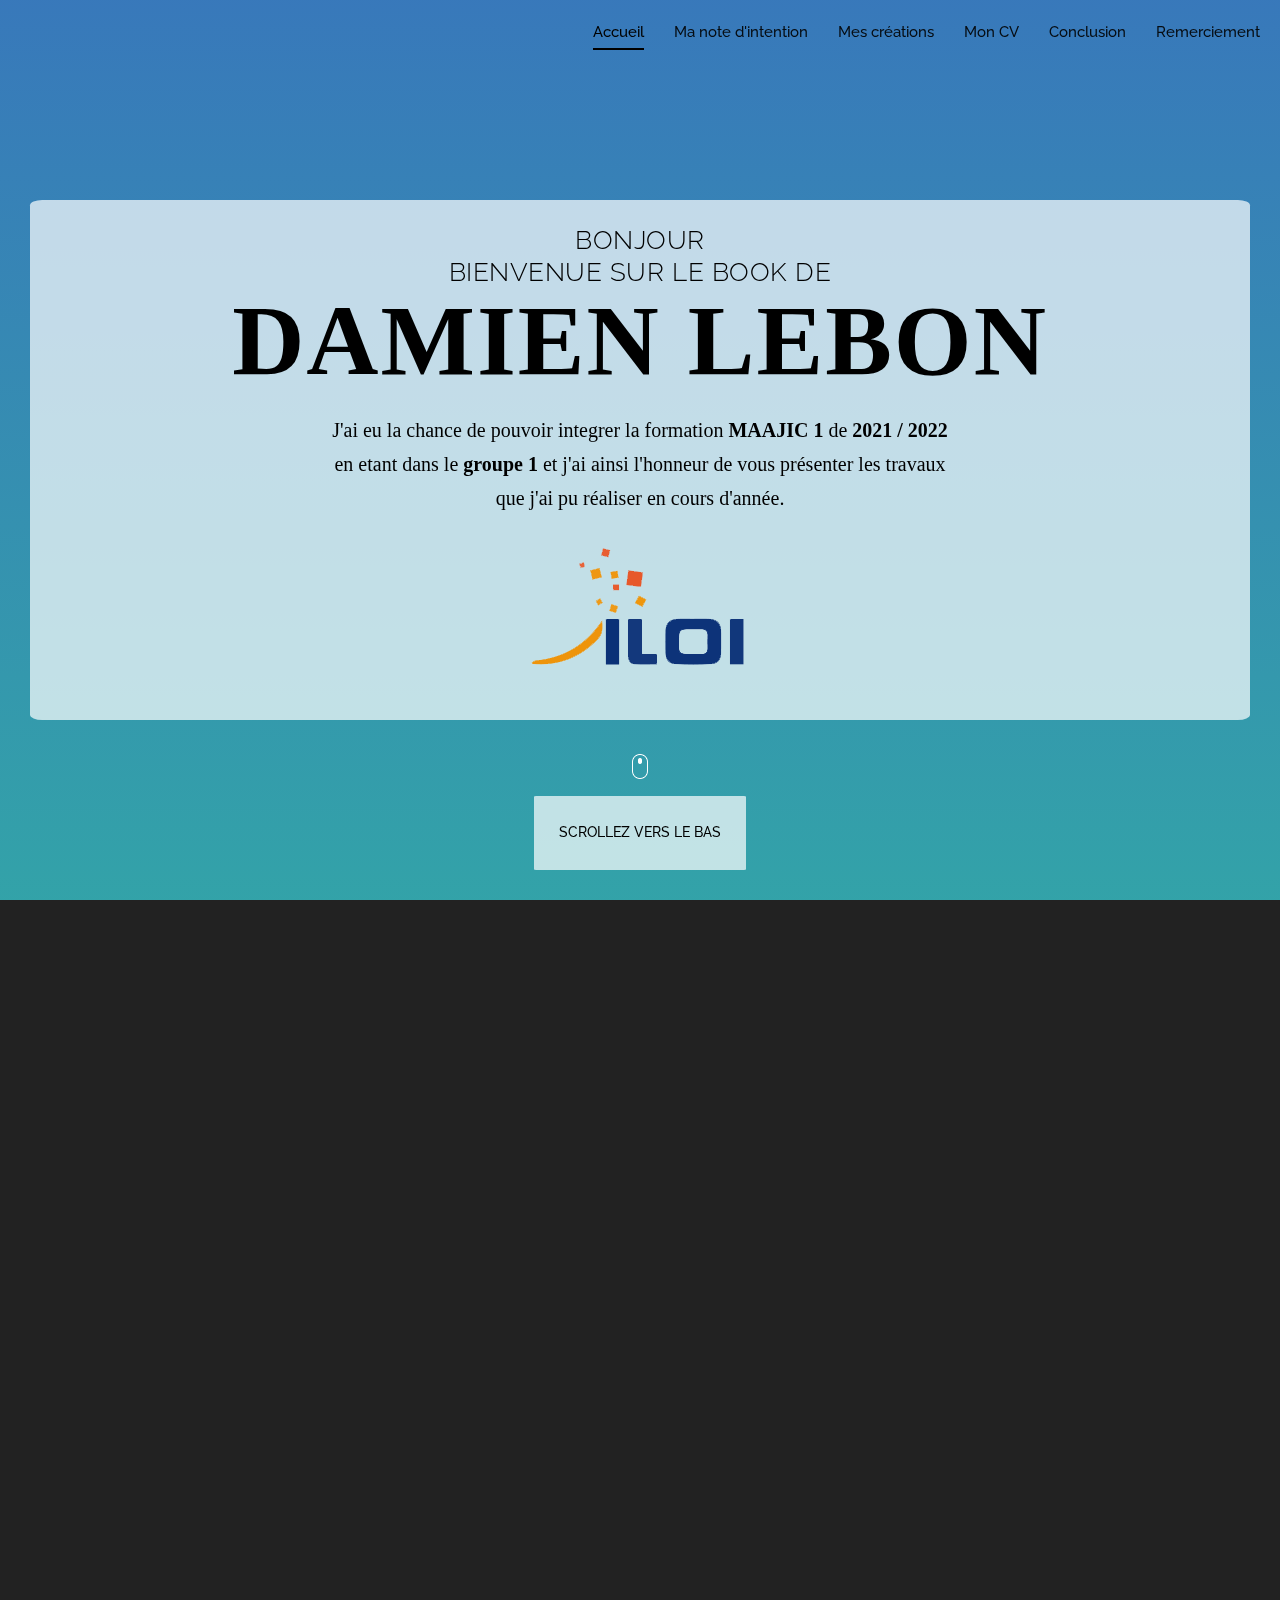
==== index.html @ 51072eed "Ajout d'une nouvelle page Adobe + modification de la structure" ====
<!DOCTYPE html>
<html lang="fr">

  <head>

    <meta charset="utf-8">
    <meta name="viewport" content="width=device-width, initial-scale=1, shrink-to-fit=no">
    <meta name="description" content="">
    <meta name="author" content="">
    <link href="https://fonts.googleapis.com/css?family=Raleway:100,300,400,500,700,900" rel="stylesheet">

    <title>Damien LEBON</title>
    <!-- Additional CSS Files -->
    <link rel="stylesheet" type="text/css" href="css/bootstrap.min.css">

    <link rel="stylesheet" type="text/css" href="css/font-awesome.css">

    <link rel="stylesheet" type="text/css" href="css/fullpage.min.css">

    <link rel="stylesheet" type="text/css" href="css/owl.carousel.css">

    <link rel="stylesheet" href="css/animate.css">

    <link rel="stylesheet" href="css/style.css">

    <link rel="stylesheet" href="css/responsive.css">

    <!-- Ajout perso -->
    <link rel="stylesheet" href="css/custom.css">
    <link rel="stylesheet" href="css/cv.css">

    </head>
    
    <body>
    
    <div id="video">
        <div class="preloader">
            <div class="preloader-bounce">
                <span></span>
                <span></span>
                <span></span>
            </div>
        </div>

        <header id="header">
            <div class="container-fluid">
                <div class="navbar">
                    <a href="#" id="logo">
                        
                    </a>
                    <div class="navigation-row">
                        <nav id="navigation black">
                            <button type="button" class="navbar-toggle"> <i class="fa fa-bars"></i> </button>
                            <div class="nav-box navbar-collapse">
                                <ul class="navigation-menu nav navbar-nav navbars" id="nav">
                                    <li data-menuanchor="slide01" class="active"><a href="#slide01">Accueil</a></li>
                                    <li data-menuanchor="slide02"><a class="bold" href="#slide02">Ma note d'intention</a></li>
                                    <li data-menuanchor="slide03"><a class="bold" href="#slide03">Mes créations</a></li>
                                    <li data-menuanchor="slide04"><a class="bold" href="#slide04">Mon CV</a></li>
                                    <li data-menuanchor="slide05"><a class="bold" href="#slide05">Conclusion</a></li>
                                    <li data-menuanchor="slide06"><a class="bold" href="#slide06">Remerciement</a></li>
                                </ul>
                            </div>
                        </nav>
                    </div>
                </div>
            </div>
        </header>

        <video autoplay muted loop id="myVideo">
          <source src="images/video-bg.mp4" type="video/mp4">  <!--BackGroundVideo-->
        </video>

        <div id="fullpage" class="fullpage-default">
            <!-- ----------------------------------DEBUT ACCUEIL-------------------------------- -->
            <div class="section animated-row" data-section="slide01">
                <div class="section-inner">
                    <div class="welcome-box textBG">
                        <span class="welcome-first animate" data-animate="fadeInUp">Bonjour <br> bienvenue sur le book de </span>
                        <h1 class="welcome-title animate" data-animate="fadeInUp">Damien LEBON</h1>
                        <p class="animate black" data-animate="fadeInUp">J'ai eu la chance de pouvoir integrer la formation <span class="bold">MAAJIC 1 </span> de <span class="bold">2021 / 2022 </span> en etant dans le <span class="bold">groupe 1 </span> et j'ai ainsi l'honneur de vous présenter les travaux que j'ai pu réaliser en cours d'année.</p>

                        <img class="logoIloi animate" data-animate="fadeInUp" src="images/logoIloiSF.png">

                        <div class="scroll-down next-section animate data-animate="fadeInUp""><img src="images/mouse-scroll.png" alt=""><span class="textBG">Scrollez vers le bas</span></div>
                    </div>
                </div>
            </div>
            <!-- ----------------------------------FIN ACCUEIL-------------------------------- -->

            <!-- --------------------------------DEBUT NOTE D'INTENTION-------------------------------- -->
            <div class="section animated-row" data-section="slide02">
                <div class="section-inner">
                    <div class="about-section">
                        <div class="row justify-content-center">
                            <div class="col-lg-9 wide-col-laptop">
                                <div class="row">
                                    <div class="col-md-6">
                                        <div class="about-contentbox">
                                            <div class="animate textBG twoColumn" data-animate="fadeInUp">
                                                <p class="alinea">“Une machine qui transforme le café en code”, voilà comment mon formateur m’a présenté le travail de programmeur et voilà comment je me représente aujourd’hui.</p>
                                                <p class="alinea">C’est avec ce même formateur que j’ai eu la chance de participer à la Volcano Game Jams de 2021 et, alors que cela faisait presque six heures que j’étais bloqué à essayer de coder un tout petit élément de gameplay qu’on devait incorporer dans le jeux, je me suis remémoré pourquoi j’étais ici.</p>
                                                <p class="alinea">Droit, hôtellerie, secrétariat, je ne faisais qu'enchaîner les formations sans réel objectif. Mais ce n’est qu’au moment où j'ai pu donner vie à un petit bout de code que j’ai enfin compris où était ma place.</p>
                                                <p><strong>Le jeux vidéo.</strong></p> 
                                                <p class="alinea">Pour moi, c’est la matérialisation d’un rêve ou d’une vision. Et ce qui le différencie à mes yeux d’un film d’animation c’est l'interactivité poussée que possède le joueur vis à vis du jeu.</p>
                                                <p class="alinea">Et c’est bien cela que j’aime dans la programmation : permettre aux joueurs d’agir avec le monde que nous leurs proposons.</p>  
                                            </div>
                                        </div>
                                    </div>
                                    <div class="col-md-6">
                                        <figure class="about-img animate" data-animate="fadeInUp"><img src="images/top_montain.jpg" class="rounded" alt=""></figure>
                                    </div>
                                </div>
                            </div>
                        </div>
                    </div>
                </div>
            </div>
            <!-- ---------------------------------- FIN NOTE D'INTENTION-------------------------------->
            <!-- --------------------------------DEBUT PORTEFOLIO-------------------------------- -->
            <div class="section animated-row" data-section="slide03">
                <div class="section-inner">
                    <div class="row justify-content-center">
                        <div class="col-md-8 wide-col-laptop">
                            <div class="title-block animate" data-animate="fadeInUp">
                                <h2 class="leftPos"> <span class="textBG radius bold">creations</span></h2>
                            </div>
                            <div class="gallery-section">

                                <div class="gallery-list owl-carousel">

                                    <div class="item animate maxSize" data-animate="fadeInUp">

                                        <!-- DEBUT TRAVAUX PRATIQUES -->
                                        <div class="portfolio-item">
                                            <div class="thumb">
                                                <img src="images/item-1.jpg">    <!--Effet de balancier classe : nail + hangling-image-->
                                            </div>
                                            <a href="pageSecondaires/pratique.html">
                                                <div class="thumb-inner animate" data-animate="fadeInUp">
                                                    <h4>Travaux pratiques</h4>
                                                    <p>Cela regroupe les dessins papiers, l'anatomie, les photographies, mes travaux en storyBoard</p>
                                                </div>
                                            </a>
                                        </div>
                                        <!-- FIN TRAVAUX PRATIQUES -->
                                    </div>
                                    <div class="item animate max-size" data-animate="fadeInUp">
                                        <!-- DEBUT TRAVAUX NUMERIQUE -->
                                        <div class="portfolio-item">
                                            <div class="thumb">
                                                <img src="images/item-2.jpg" alt="">
                                            </div>
                                            <a href="pageSecondaires/numerique.html">
                                                <div class="thumb-inner animate" data-animate="fadeInUp">
                                                    <h4>Travaux numériques</h4>
                                                    <p>Mes travaux en création digitale, désign graphique, audiovisuel.</p>
                                                </div>
                                            </a>
                                            <!-- FIN TRAVAUX NUMERIQUE -->
                                        </div>
                                    </div>
                                    <div class="item animate" data-animate="fadeInUp">
                                        <!-- DEBUT TRAVAUX ADOBE -->
                                        <div class="portfolio-item">
                                            <div class="thumb">
                                                <img src="images/item-2.jpg" alt="">
                                            </div>
                                            <a href="pageSecondaires/Adobe.html">
                                                <div class="thumb-inner animate" data-animate="fadeInUp">
                                                    <h4>Travaux de la suite Adobe</h4>
                                                    <p>Mes travaux en photoshop, illustrator, after effects, toonboom, animate, inDesign.</p>
                                                </div>
                                            </a>
                                            <!-- FIN TRAVAUX ADOBE -->
                                        </div>
                                    </div>
                                    <div class="item animate" data-animate="fadeInUp">
                                        <!-- DEBUT EXOS 3D/JV -->
                                        <div class="portfolio-item">
                                            <div class="thumb">
                                                <div class="max-size">
                                                    <div class="side top "></div>
                                                    <div class="side right"></div>
                                                    <div class="side left "><p>3D</p></div>
                                                    <div class="side front"><p>Jeux VIDEO</p></div>
                                                 </div>
                                                <img src="images/illustration3DJV.jpg" alt="">
                                                <a href="pageSecondaires/jeux3D.html">
                                                    <div class="thumb-inner animate" data-animate="fadeInUp">
                                                        <h4>Travaux jeux vidéo et 3D</h4>
                                                        <p>Une partie specifiquement dédiés pour mes travaux en jeux vidéo et en 3D.</p>
                                                    </div>
                                                </a>
                                            </div>
                                           
                                        </div> -->
                                        <!-- FIN EXOS 3D/JV -->
                                    </div>
                                    <div class="item animate" data-animate="fadeInUp">
                                        <!-- DEBUT TRAVAUX PERSO -->
                                        <div class="portfolio-item">
                                            <div class="thumb">
                                                <img src="images/illustrationTravauxPers.jpg" alt="">
                                            </div>
                                            <a href="pageSecondaires/perso.html">
                                                <div class="thumb-inner animate" data-animate="fadeInUp">
                                                    <h4>Travaux personnelles</h4>
                                                    <p>Les travaux que j'ai pu réaliser personnellement principalement mon travail en programmation, jeux vidéo ainsi que des sites webs</p>
                                                </div>
                                            </a>
                                        </div>
                                        <!-- FIN TRAVAUX PERSO -->                                        
                                    </div>
                                    
                                </div>
                            </div>
                        </div>
                        <div class="scroll-down next-section animate data-animate="fadeInUp""><img src="images/mouse-scroll.png" alt=""><span class="textBG radius">Cliquez sur une image pour découvrir mes travaux</span></div>

                    </div>
                </div>
            </div>
            <!-- --------------------------------FIN PORTEFOLIO -------------------------------- -->
            <!-- --------------------------------DEBUT CV -------------------------------- -->
            <div class="section animated-row" data-section="slide04">
                <div class="section-inner">
                    <div class="row justify-content-center">
                        <div class="col-md-8 wide-col-laptop">
                            <div class="title-block animate" data-animate="fadeInUp">
                                <h2  class="leftPos"><span class="textBG radius bold">Mon CV</span></h2>
                            </div>
                            <div>
                                <img src="images/CV 2021-A4.png">
                            </div>
                        </div>
                    </div>
                </div>
            </div> 

            <!--  --------------------------------FIN CV-------------------------------- -->
             <!-- --------------------------------DEBUT BILAN -------------------------------- -->
             <div class="section animated-row" data-section="slide05">
                <div class="section-inner">
                    <div class="row justify-content-center">
                        <div class="col-md-9 wide-col-laptop">
                            <div class="title-block animate" data-animate="fadeInUp">
                                <h2  class="leftPos"><span class="textBG radius bold">Bilan final</span></h2>
                            </div>
                            <div class="row textBG col-lg-12">     
                                <div class="animate fourColumn justify about-contentbox noMarginTop full " data-animate="fadeInUp">

                                    <h6>Mes attentes</h6>
                                    <p class="italic alinea">“A défaut d’autre chose, [...] il n’en reste pas moins éternellement fascinant, souvent surprenant, occasionnellement gratifiant”.</p> 
                                    <p class="alinea">Bien qu'à l'origine, dans cette citation, Tom Robbins parle du cerveau humain, je trouve qu’il décrit parfaitement ma première année à l’ILOI.  
                                    Je ne suis pas venu ici par hasard ou pour découvrir des filières mais bel et bien avec un objectif en tête : intégrer la filière jeux vidéo. 
                                    Ainsi j'espérais acquérir lors de cette première année le plus de compétences possible en lien avec le jeux vidéo.
                                    <br>Quand je suis arrivé ici les seules compétences que j’avais étaient des compétences en lien avec le code, que ce soit la programmation de jeux vidéo ou le développement web.</p>

                                    <h6>Le deroulement</h6>
                                    <p class="alinea">J’étais un peu perdu  de voir l’importance de la suite Adobe dans notre formation mais je me suis accroché et j’ai persévéré. 
                                    La suite adobe m’a principalement aidé à acquérir les bases de la création et de la modification d’une image via photoshop et illustrator ainsi que le travail de la vidéo via after effect ou première. Et ces cordes, que je peux aujourd’hui ajouter à mon arc, vont me permettre de professionnaliser ma vision de l’image en générale.
                                    Maintenant je sais ce qu’il est possible de produire et , même si je n'aurais pas forcément les compétences pour réaliser certaines tâches, je sais ce qu’il faut produire ou ce qu’il faut que je demande à un professionnel en cas de besoin.</p>
                                    <p class="alinea">Pour moi, le deuxième point important dans notre formation a été le dessin. N’étant pas particulièrement expérimenté en la matière ces cours ont été relativement frustrants mais en même temps extrêmement enrichissants.</p>

                                    <h6>Ce que j'en retire</h6>
                                    <p class="alinea">Les cours d’anatomie et de perspective m’ont permis de codifier le monde du dessin, d’obtenir des bases solides qu’il me faudra travailler de mon côté pour pouvoir un jour progresser réellement. Même si, en tant que programmeur,  le dessin n’est pas une priorité pour moi, je ne peux que reconnaître l’importance de cette matière dans le jeux vidéo et je sais que cela va énormément m’aider.</p>
                                    <p class="alinea">Par exemple, le travail sur les lignes de forces, le volume, la lumière ou encore la perspective m’a permis de beaucoup progresser en 3D, ce qui me sera forcément utile au cours de ma carrière.</p>
                                    <p class="alinea">En parlant de 3D j’ai particulièrement apprécié toute cette partie avec monsieur Fontaine ainsi que monsieur Manglou, respectivement intervenant pour les cours de 3D et de jeux vidéo. Ces quatres semaines de formations m’ont permis de progresser dans le jeux vidéo bien plus que les mois précédant mon entrée à l’ILOI. Leurs enseignements  m’ont  ainsi confortés dans l’idée que je ne m’étais pas trompé dans mon choix d’orientation.</p> 
                                    <p class="alinea">Mais ce qui a été le plus important pour moi durant cette formation, c’est qu’elle m’a permis de matérialiser mon plan de carrière. 
                                    La réalisation d’un personnal branding en fin d’année me permet de savoir précisément comment réaliser mes futures démarches, que ce soit pour trouver un stage ou trouver un emploi. 
                                    J’ai ainsi pu avoir une meilleure approche du monde professionnel et, même si ma vision reste encore extérieure, je vois déjà mieux comment cela fonctionne.</p>

                                    <h6>En conclusion</h6> 
                                    <p class="alinea">Cette année a donc été plutôt surprenante car je ne m’attendais pas  à ce que la suite adobe ainsi que le dessin soient aussi présents. 
                                    Comme je l’ai dis plus haut ça a été particulièrement enrichissant et j’en ressors grandis mais je n’aurais pas dit non à plus d’atelier 3D et jeux vidéo, matières qui sont restés pour moi un peu trop discrètes. 
                                    J’avais une vision assez précise de ce que je voulais faire et cette année m’a, en plus, permis de mettre de la précision sur comment le faire. 
                                    J’ai bien compris que l’ILOI n’était qu’un cadre, qui nous donnera des possibilités.
                                    C’est à moi de progresser de mon côté tout en utilisant ce que l’institut m’offre.</p> 
                                    <p class="alinea">Je termine ce bilan ainsi que mon année en ayant hâte de pouvoir continuer à me former dans un tel environnement remplis de talents tous différents les uns des autres et que je suis pressé de pouvoir me spécialiser dans mon domaine de prédilection : la programmation.
                                    </p>

                                </div>
                            </div>        
                            <!-- INSERTION HERE -->
                        </div>
                    </div>
                </div>
            </div> 
            <!--  --------------------------------FIN BILAN-------------------------------- -->
             <!-- --------------------------------DEBUT REMERCIEMENT -------------------------------- -->
             <div class="section animated-row" data-section="slide06">
                <div class="section-inner">
                    <div class="row justify-content-center">
                        <div class="col-md-8 wide-col-laptop">
                            <div class="title-block animate" data-animate="fadeInUp">
                                <h2><span class="textBG radius bold">Remerciement</span></h2>
                            </div>
                            <div class="animate" data-animate="fadeInUp">
                                <p>Merci pour tout et à plus tard! </p>
                            </div>
                        </div>
                    </div>
                </div>
            </div> 
            <!--  --------------------------------FIN REMERCIEMENT-------------------------------- -->
    </div>  

    <script src="js/jquery.js"></script>

    <script src="js/bootstrap.min.js"></script>

    <script src="js/fullpage.min.js"></script>

    <script src="js/scrolloverflow.js"></script>

    <script src="js/owl.carousel.min.js"></script>

    <script src="js/jquery.inview.min.js"></script>

    <script src="js/form.js"></script>

    <script src="js/custom.js"></script>


  </body>
</html>
---- css/style.css ----
/*

==================================================
CSS SITEMAP >>>>

  01. GENERAL CSS
  02. HEADER CSS
  03. SOCIAL ICONS CSS
  04. WELCOME BLOCK CSS
  05. ABOUT BLOCK CSS
  06. SERVICES BLOCK CSS
  07. WORK BLOCK CSS
  08. CONTACT BLOCK CSS
  09. TESTIMONOALS BLOCK CSS
  10. SKILLS BLOCK CSS


==================================================*/

/*==============================================
01. GENERAL CSS
================================================*/

html,
body {
  -webkit-font-smoothing: antialiased;
  -moz-font-smoothing: antialiased;
  -ms-font-smoothing: antialiased;
  -font-smoothing: antialiased;
  -webkit-text-size-adjust: 100%;
}

h1{
  font-family: "Champagne & Limousines Bold";
}

h2{
  font-family: "OptimusPrinceps";
}
h3,h4,h5,h6{
  font-family :"Comfortaa-Bold";
}
p{
  font-family: "Amaline Trial";
} 
body {
  font: 16px/1.6 'Raleway', Arial, Helvetica, sans-serif;
  /* color: #fff; */
  color: black;
  text-align:center;
  background: #222;
}
img {
  border: 0;
  max-width: 100%;
}
html {
  -ms-overflow-style: scrollbar;
}
.alltrans,
.social-icons li a,
.owl-nav > button,
.owl-nav > button:after,
.counter-box,
.about-img:after,
.gallery-img img,
.form-control,
.owl-dot,
.subscribe-row,
.close-btn,
.close-btn:before,
.close-btn:after,
.tag-btn,
.btn {
  -webkit-transition: all 0.4s ease;
  transition: all 0.4s ease;
}
a {
  /* color: #fff; */
  color:#1e1e1e;
  text-decoration: none;
}
a:hover,
a:focus {
  /* color: #fff; */
  color:#1e1e1e;
  outline: none;
  text-decoration: underline;
}
@media screen and (-ms-high-contrast:active), (-ms-high-contrast:none) {
  a:active {
    background-color: transparent;
  }
}
p {
  margin: 0 0 20px;
}
h1,
h2,
h3,
h4,
h5,
h6 {
  line-height: 1.2;
  margin: 0 0 20px;
  font-weight: 600;
  text-transform:uppercase;
}
h1,
h2 {
  font-size: 32px;
}
h3 {
  font-size: 30px;
  font-weight: 600;
}
h4 {
  font-size: 22px;
  font-weight: 600;
}
h5 {
  font-size: 20px;
  margin-bottom: 10px;
  font-weight: 600;
}
h6 {
  font-size: 18px;
  margin-bottom: 10px;
  font-weight: 600;
}
#main {
  padding: 0;
  background: #fff;
}
.no-margin {
  margin: 0 !important;
}
figure {
  margin:0;
}
.opacity-no {
  opacity: 1 !important;
}

video {
  position: fixed;
  right: 0;
  bottom: 0;
  min-width: 100%; 
  min-height: 100%;
}
#video:after {  /*Background color*/
  content: '';
  opacity: 0.75;
  /* BLUE */
  background: -moz-linear-gradient(top, #4096ee 0%, #39ced6 100%); 
  background: -webkit-linear-gradient(top, #4096ee 0%,#39ced6 100%);
  background: linear-gradient(to bottom, #4096ee 0%,#39ced6 100%);  
  filter: progid:DXImageTransform.Microsoft.gradient( startColorstr='#4096ee', endColorstr='#39ced6',GradientType=0 ); 
  /* WHITE */
  /* background: -moz-linear-gradient(top, grey 0%, black 100%);
  background: -webkit-linear-gradient(top, grey 0%,black 100%); 
  background: linear-gradient(to bottom, grey 0%,black 100%); 
  filter: progid:DXImageTransform.Microsoft.gradient( startColorstr='grey', endColorstr='black',GradientType=0 );  */
  position:fixed;
  left:0;
  top:0;
  right:0;
  bottom: 0;
}
.wrapper-background-dark:after {
  background: #222;
  opacity:0.95;
}
.section-inner {
  padding:20px 30px 0;
}
.fp-scrollable {
  height:calc(100vh - 200px) !important;
}
#fp-nav ul li a span {
 display: none;
}

.btn {
  background: #fff;
  color: #222;
  text-align:center;
  line-height:52px;
  padding:0 35px;
  border-radius: 0px;
  text-transform:uppercase;
  font-weight:600;
  border:2px solid transparent;
  border-radius: 10px;
}
.btn:hover, .btn:focus {
  color:#fff;
  border-color:#fff;
  background:none;
}
.btn:focus {
  box-shadow:none;
  outline:none;
}
.btn.btn-xs {
  line-height:34px;
  font-size:12px;
  padding:0 20px;
  font-weight: 500;
}
.btn.btn-outline {
  background:none;
  border-color:#fff;
  color:#fff;
  border-width:1px;
}
.btn.btn-outline:hover, .btn.btn-outline:focus {
  background:#fff;
  color:#222;
}
.btn.btn-dark {
  color: #222;
  border-color: #222;
}
.btn.btn-dark:hover, .btn.btn-dark:focus {
  background: #222;
  color: #fff;
}
.owl-carousel .owl-stage {
  display: -webkit-box;
  display: -webkit-flex;
  display: -ms-flexbox;
  display: flex;
}
.owl-carousel .owl-item {
  display: -webkit-box;
  display: -webkit-flex;
  display: -ms-flexbox;
  display: flex;
  flex: 1 0 auto;
}
.preloader {
  background: -moz-linear-gradient(top, #4096ee 0%, #39ced6 100%);
  background: -webkit-linear-gradient(top, #4096ee 0%,#39ced6 100%);
  background: linear-gradient(to bottom, #4096ee 0%,#39ced6 100%);  
  filter: progid:DXImageTransform.Microsoft.gradient( startColorstr='#4096ee', endColorstr='#39ced6',GradientType=0 );  
  /* background: -moz-linear-gradient(top, grey 0%, black 100%);
  background: -webkit-linear-gradient(top, grey 0%,black 100%); 
  background: linear-gradient(to bottom, grey 0%,black 100%); 
  filter: progid:DXImageTransform.Microsoft.gradient( startColorstr='grey', endColorstr='black',GradientType=0 );  */
  height: 100%;
  left: 0;
  position: fixed;
  right: 0;
  top: 0;
  z-index: 9999;
  text-align: center;
}
.preloader-bounce {
  left: 0;
  right: 0;
  top: 50%;
  -webkit-transform: translateY(-50%);
  transform: translateY(-50%);
  position: absolute;
}
.preloader-bounce > span {
  width: 12px;
  height: 12px;
  border-radius: 50%;
  margin: 0.3em;
  display: inline-block;
  vertical-align: middle;
  -webkit-animation: bounce 0.6s infinite alternate;
  animation: bounce 0.6s infinite alternate;
  background: #fff;
}
.preloader-bounce > span:nth-child(2){
  -webkit-animation-delay: 0.2s;
  animation-delay: 0.2s;
  background: #fff;
}
.preloader-bounce > span:nth-child(3){
  -webkit-animation-delay: 0.3s;
  animation-delay: 0.3s;
  background: #fff;
}

@-webkit-keyframes bounce {
  from {
    -webkit-transform: translateY(0);
    transform: translateY(0);
  }
  to {
    -webkit-transform: translateY(-1.2em);
    transform: translateY(-1.2em);
  }
}

@keyframes bounce {
  from {
    -webkit-transform: translateY(0);
    transform: translateY(0);
  }
  to {
    -webkit-transform: translateY(-1.2em);
    transform: translateY(-1.2em);
  }
}

#fullpage {
  z-index: 99;
}


/*==============================================
02. HEADER CSS
================================================*/
#header {
  padding:20px 0;
  position: fixed;
  left:0;
  right:0;
  top:0;
  z-index:999;
}
.container-fluid {
  padding:0 20px;
}
a#logo {
  text-decoration: none;
  font-size: 32px;
  text-transform: uppercase;
  font-weight: 700;
}
.navbar {
  padding: 0;
}
.navbar-toggle {
  display:none;
}
.navbar-nav {
  -ms-flex-direction: row;
  -webkit-flex-direction: row;
  flex-direction: row;
}
.navbar-nav li {
  margin-left: 30px;
}
.navbar-nav li a {
  color:black;
  font-size: 15px;
  text-decoration:none;
  display:block;
  font-weight: 500;
  opacity: 0.9;
}
.navbar-nav li a:after {
  content:'';
  display:block;
  height: 2px;
  background:black;
  -webkit-transition: all 0.4s ease;
  transition: all 0.4s ease;
  -webkit-transform:scale(0);
  transform:scale(0);
  margin-top: 4px;
}
.navbar-nav li a:hover:after, .navbar-nav li.active a:after{
  -webkit-transform:scale(1);
  transform:scale(1);
}
.navbar-nav li a:hover {
  opacity: 1;
}
.navbar-nav li.active a {
  opacity: 1;
}
.collapse:not(.show) {
  display:block;
}

/*==============================================
03. SOCIAL ICONS CSS
================================================*/
#social-icons {
  padding:0;
  position: fixed;
  top: 50%;
  transform: translateY(-50%);
  right:0;
  z-index: 199;
}
.social-icons {
  margin:0;
  padding:0;
  list-style:none;
}
.social-icons li {
  display: block;
  margin: 1px 0px;
}
.social-icons li a {
  width:50px;
  height:50px;
  display:inline-block;
  line-height:50px;
  text-align:center;
  background: rgba(255, 255, 255, 0.1);
  color: rgba(255,255,255,1);
  font-size:18px;
}
.social-icons li a:hover {
  color:#1e1e1e;
  background-color: #fff;
}
/*==============================================
04. WELCOME BLOCK CSS
================================================*/
.welcome-box {
  font-size:20px;
  line-height:1.7;
}
.welcome-first{
  font-size: 32px;
  display: block;
  text-transform: uppercase;
  font-weight: 300;
  line-height: 1.2;
  letter-spacing: 0.02em;
}
.welcome-box p {
  max-width: 620px;
  width:100%;
  margin:0 auto 30px;
  color: black;
}
.welcome-title {
  font-weight: 700;
  font-size: 120px;
  margin-bottom: 10px;
  letter-spacing:0.02em;
}
.welcome-title span {
  font-size:36px;
  display:block;
  font-weight:300;
  line-height:1.2;
}
.welcome-box .btn {
  margin-top: 10px;
}
.next-section {
  display: inline-block;
  position: absolute;
  left: 50%;
  transform: translateX(-50%);
  bottom: 30px;
  cursor: pointer;
  -webkit-transition: all 0.5s ease;
  transition: all 0.5s ease;
}
.next-section span {
  margin-top: 15px;
  display: block;
  text-transform: uppercase;
  font-size: 14px;
  font-weight: 500;
}
.next-section i:hover {
  opacity: 1;
}

/*==============================================
05. ABOUT ME
================================================*/
.about-img {
  margin: 0 auto 40px;
  position:relative;
}
.about-img img {
  border-radius: 10px;
  -webkit-box-shadow: 0 0 40px rgba(0,0,0,.3);
  box-shadow: 0 0 40px rgba(0,0,0,.3);
}
.about-contentbox {
  margin-top: 80px;
  text-align:left;
  line-height:1.8;
}
.about-contentbox span {
  font-size: 24px;
  text-transform: uppercase;
  font-weight: 300;
}
.about-contentbox h2 {
  font-size: 32px;
  text-transform: uppercase;
  font-weight: 700;
}
.facts-list {
  margin-top: 30px;
}
.facts-list .item {
  overflow: hidden;
  text-align:center;
  border-radius: 10px;
  width: 100%;
  display: inline-block;
  text-transform:capitalize;
  font-size:14px;
  padding: 30px 0px;
  background: rgba(0,0,0,0.25);
}
.counter-box span {
  font-size: 26px;
  font-weight: 700;
}
.counter-icon {
  font-size: 30px;
  margin-bottom: 10px;
  opacity: 0.75;
}
.facts-list .item:hover {
  background:#fff;
  color:#1e1e1e;
}
.facts-list .owl-dots {
  margin-bottom: 30px;
}
.count-number, .counted {
  display:block;
  font-size:36px;
  font-weight:700;
  line-height:1;
  margin-bottom:10px;
}

/*==============================================
06. SERVICES BLOCK CSS
================================================*/
.title-block {
  margin-bottom: 40px;
}
.title-block span {
  font-size: 24px;
  text-transform: uppercase;
  font-weight: 300;
}
.services-list .item {
  background-color: rgba(250,250,250,0.25);
  border-radius: 10px;
  -webkit-transition: all 0.5s ease;
  transition: all 0.5s ease;
}
.service-icon {
  display:block;
  margin: 0 auto 0;
  font-size: 64px;
}
.service-box {
  font-size:15px;
  padding:40px 20px;
  height:100%;
}
.services-list .item:hover {
  background-color: #fff;
  color: #1e1e1e;
}
.service-box h3 {
  font-size:22px;
  font-weight:700;
  text-transform: capitalize;
  margin-bottom: 10px;
  padding: 10px;
}
.service-box p:last-child {
  margin:0;
}
.owl-carousel .owl-dots .owl-dot {
  border-radius: 3px;
}
.owl-dots {
    display: -webkit-box;
    display: -webkit-flex;
    display: -ms-flexbox;
    display: flex;
    -ms-flex-pack: center;
    -webkit-justify-content: center;
    justify-content: center;
    margin-top: 50px
}

.owl-carousel .owl-dots .owl-dot {
    width: 12px;
    height: 12px;
    margin: 0 5px;
    background: rgba(255, 255, 255, .2)
}

.owl-carousel .owl-dots .owl-dot:focus {
    outline: none
}

.owl-carousel .owl-dots .owl-dot.active {
    background: #fff
}

/*==============================================
07. WORK BLOCK CSS
================================================*/
.gallery-section {
  text-align: center;
}
.portfolio-item img {
  max-width: 100%;
  overflow: hidden;
  position: relative;
  z-index: 9;
  border-radius: 10px;
}
.portfolio-item .thumb-inner {
  position: absolute;
  z-index: 99;
  bottom: 0;
  text-align: left;
  padding: 20px;
  background-color: rgba(250,250,250,0.25);
  width: 100%;
  height: 60px;
  border-top-left-radius: 0px;
  border-top-right-radius: 0px;
  -webkit-transition: all 0.4s ease;
  transition: all 0.4s ease;
}
.portfolio-item .thumb-inner h4 {
  margin-bottom: 0;
  font-size: 16px;
  margin-top: 0px;
}
.portfolio-item .thumb-inner p {
  opacity: 0;
  visibility: hidden;
  position: absolute;
  margin-bottom: 0px;
}
.portfolio-item:hover .thumb-inner p {
  position: relative;
  opacity: 1;
  visibility: visible;
  color: #4a4a4a;
}
.portfolio-item:hover .thumb-inner {
  border-radius: 10px;
  height: 100%;
  background-color: rgba(250,250,250,0.9)
}
.portfolio-item:hover .thumb-inner h4 {
   margin-top: 30%;
  color: #1e1e1e;
  margin-bottom: 20px;
}

/*==============================================
08. CONTACT BLOCK CSS
================================================*/
::-webkit-input-placeholder {
  color:#fff !important;
  opacity:1;
}
::-moz-placeholder {
  color:#fff !important;
  opacity:1;
}
:-ms-input-placeholder {
  color:#fff !important;
  opacity:1;
}
:-moz-placeholder {
  color:#fff !important;
  opacity:1;
}
.input-field {
  margin-bottom:15px;
}
.form-control {
  height: 50px;
  color:#fff;
  border: none;
  background:rgba(250,250,250,0.05);
  border: 1px solid rgba(250,250,250,0.5);
  border-radius: 10px;
  padding:4px 22px;
  font-size:14px;
  margin-bottom: 30px;
}
.form-control:focus {
  box-shadow:none;
  outline:none;
  background:rgba(0,0,0,0.05);
  border: 1px solid rgba(250,250,250,1);
  color:#fff;
}
.index .form-control.form-control-dark {
  background: rgba(250,250,250, 0.75);
  color: #fff;
}
.index .form-control.form-control-dark:focus {
  background: rgba(54, 40, 158, 0.85);
  color: #fff;
}
.index .form-control.form-control-dark::-webkit-input-placeholder {
  color: #fff !important;
}
.index .form-control.form-control-dark::-moz-placeholder {
  color:#fff !important;
}
.index .form-control.form-control-dark:-ms-input-placeholder {
  color:#fff !important;
}
.index .form-control.form-control-dark:-moz-placeholder {
  color:#fff !important;
}
.form-control.form-control-dark:focus {
  background: rgba(0, 0, 0, 0.2);
}
.form-control.form-control-dark {
  background: rgba(0, 0, 0, 0.1);
  color: #222;
  border: none;
}
.form-control.form-control-dark::-webkit-input-placeholder {
  color:#222 !important;
  opacity:0.7;
}
.form-control.form-control-dark::-moz-placeholder {
  color:#222 !important;
  opacity:0.7;
}
.form-control.form-control-dark:-ms-input-placeholder {
  color:#222 !important;
  opacity:0.7;
}
.form-control.form-control-dark:-moz-placeholder {
  color:#222 !important;
  opacity:0.7;
}
textarea.form-control {
  height:123px;
  padding-top:15px;
}
.contact-section .btn {
  width:100%;
}
.contact-box {
  text-align:left;
}
.contact-box h4 {
  font-size:24px;
}
.contact-box h4:after {
  content:'';
  display:block;
  width:50px;
  height:2px;
  background:#fff;
  margin:12px 0;
}
.contact-row {
  display: -webkit-box;
  display: -webkit-flex;
  display: -ms-flexbox;
  display: flex;
  -webkit-box-align: center;
  -webkit-align-items: center;
  -ms-flex-align: center;
  align-items: center;
  margin-bottom: 30px;
  background: rgba(250,250,250,0.25);
  border-radius: 10px;
  padding: 30px;
  font-weight: 700;
}
.contact-row i {
  width:55px;
  font-size: 30px;
  display:block;
}
.contact-row i.fa-envelope {
  font-size: 25px;
}

/*==============================================
09. TESTIMONOALS BLOCK CSS
================================================*/
.testimonials-section .item {
  background-color: rgba(250,250,250,0.25);
  padding: 40px;
  border-radius: 10px;
}
.testimonials-section .item img {
  width: 140px;
  height: 140px;
  margin: 0 auto;
}
.testimonials-section .item h4 {
  margin-top: 40px;
  font-size: 22px;
  text-transform: capitalize;
  font-weight: 700;
}
.testimonials-section .item p {
  font-size: 17px;
  font-style: italic;
}

/*==============================================
10. SKILLS BLOCK CSS
================================================*/
.skills-row {
  margin-top: 80px;
}
.skill-item {
  border-bottom: 1px solid rgba(250,250,250,0.1);
  margin-bottom: 50px;
  padding-bottom: 50px;
}
.last-skill {
  border-bottom: none;
}
.skills-row span {
  display: inline-block;
  width: 50px;
  height: 50px;
  text-align: center;
  line-height: 50px;
  background-color: #fff;
  color: #1e1e1e;
  border-radius: 50%;
  font-size: 16px;
  font-weight: 700;
  left: 0;
  top: -21px;
  position: absolute;
  z-index: 999;
}
.skills-row h6 {
  font-size: 16px;
  text-transform: uppercase;
  font-weight: 700;
  color: #fff;
  text-align: right;
  margin-bottom: -10px;
}
.skill-bar {
  width: 70%;
  height: 6px;
  border-radius: 3px;
  background-color: rgba(250,250,250,0.25);
  position: relative;
}
.filled-bar {
  position: absolute;
  z-index: 99;
  width: 64%;
  height: 6px;
  background-color: #fff;
  border-radius: 3px;
}
.filled-bar-2 {
  position: absolute;
  z-index: 99;
  width: 82%;
  height: 6px;
  background-color: #fff;
  border-radius: 3px;
}
---- css/responsive.css ----
@media only screen and (min-width: 768px) {
	.nav-box {
		display:block !important;
		height:auto !important;
	}
}
@media only screen and (max-width: 1440px) {
	.welcome-title {
		font-size: 100px;
		margin-bottom:20px;
	}
	.next-section {
	/*	bottom: auto; */
	}
	.welcome-title:before {
		margin: 20px auto 5px;
	}
	.welcome-first {
		font-size: 26px;
	}
	.welcome-box p {
		margin-bottom: 20px;
	}
	.navbar-nav li a {
		font-size: 15px;
	}
	.subscribe-row h5 {
		font-size:18px;
	}
	.wide-col-laptop {
		-ms-flex: 0 0 85%;
		flex: 0 0 85%;
		max-width: 85%;
	}
	.service-box h3 {
		font-size:18px;
	}
	h1, h2 {
		font-size:56px;
		line-height:1.05;
		margin-bottom:10px;
	}
	.title-block p {
		line-height: 1.6;
	}
	.title-block {
		margin-bottom:25px;
	}
	.service-icon {
		width:80px;
		height:80px;
		line-height:80px;
		font-size:30px;
		margin: 0 auto;
	}
	.service-box {
		padding:30px 20px;
	}
	.testimonial-content {
		font-size:18px;
	}
	.owl-carousel .owl-item .client-img img {
		max-width:80px;
	}
	.gallery-section {
		padding-top:10px;
	}
	.about-img {
		margin-right:15px;
	}
}
@media only screen and (max-width: 1199px) {
	#fp-nav.fp-right {
		right:5px;
	}
	.welcome-title:before {
		margin: 20px auto 15px;
	}
	.wide-col-laptop {
		-ms-flex: 0 0 100%;
		flex: 0 0 100%;
		max-width: 100%;
	}
	.about-img {
		margin-right:0;
	}
	.welcome-title {
		font-size:80px;
	}
	.welcome-title:after {
		margin-top:15px;
	}
	.welcome-box {
		font-size:18px;
	}
	h1, h2 {
		font-size:48px;
	}
	.counter-box {
		font-size:13px;
	}
	.count-number, .counted {
		margin-bottom:5px;
	}
	.owl-nav {
		margin-top: 35px;
	}
	.testimonial-content {
		font-size: 16px;
		padding:20px 25px;
	}
	.testimonials-section {
		padding-top:10px;
	}
	.owl-carousel .owl-dots {
		margin-top:35px;
	}
	.social-icons li a {
	  width:25px;
	  height:30px;
	  display:inline-block;
	  line-height:30px;
	  text-align:center;
	  background: rgba(255, 255, 255, 0.1);
	  color: rgba(255,255,255,1);
	  font-size:14px;
	}
	.menu-trigger {
		margin:0;
	}
}
@media only screen and (max-width: 991px) {
	.welcome-box {
		padding: 150px 0px;
	}
	.navbar-nav li a {
		font-size:13px;
	}
	.navbar-nav li {
		margin-left:25px;
	}
	.footer-right {
		font-size:13px;
	}
	.owl-nav > button {
		width: 40px;
		height: 40px;
	}
	.owl-nav > button:after {
		width:12px;
		height:12px;
		left:17px;
		top:13px;
	}
	.owl-nav > button.owl-next:after {
		left:11px;
	}
	.contact-box h4 {
		font-size:20px;
	}
	.contact-row {
		padding: 10px 15px!important;
		font-size:13px;
		margin-bottom: 15px;
	}
	.facts-row > .row > div {
		display: -webkit-box;
		display: -webkit-flex;
		display: -ms-flexbox;
		display: flex;
		width:100%;
	}
	#ajax-contact {
		margin-top: 20px;
	}
	#ajax-contact input {
		margin-bottom: 20px;
	}
	.contact-row i {
		font-size: 25px;
		width:45px;
	}
	.contact-row i.fa-envelope {
		font-size: 20px;
	}
	.container-fluid {
		padding:0 15px;
	}
	.skills-ul {
		top: 0;
	}
	.contact-row {
		padding: 42px 45px;
	}
}
@media only screen and (max-width: 767px) {
	#header {
		position: fixed;
		top: 0;
		z-index: 6666;
		background-color: rgba(250,250,250,0.9);
	}
	#navigation button i {
		color: #1e1e1e;
	}
	.welcome-box {
		padding: 150px 0px;
	}
	#logo {
		color: #1e1e1e;
	}
	.navbar-toggle {
		padding: 0;
		margin: 0;
		color: #fff;
		font-size: 28px;
		position: absolute;
		right: 0;
		top: 50%;
		background:none;
		-webkit-transform: translateY(-50%);
		transform: translateY(-50%);
		display:block;
		box-shadow:none;
		border:0;
		outline: none;
		cursor:pointer;
	}
	#header {
		padding:0;
	}
	.navbar {
		padding:15px 0;
	}
	.navbar-toggle:focus {
		outline:none;
	}
	.navbar-nav {
		margin: 0;
	}
	.collapse:not(.show) {
		display:none;
	}
	.navigation-menu > li {
		display: block;
		margin: 0;
		font-size: 15px;
		text-align: center;
	}
	.navigation-menu > li > a {
		color:#222;
		padding:15px;
		line-height:1.2;
	}
	.navbar-nav {
		overflow-y: auto;
		display:block;
		background: rgba(230, 230, 230, 0.25);
	}
	.navbar-nav li a:after {
		display:none;
	}
	.nav-box {
		position: absolute;
		left: -15px;
		right: -15px;
		border: 0;
		box-shadow: none;
		background: #fff;
		text-align:left;
		top: 100%;
		display:none;
	}
	.welcome-title {
		font-size: 60px;
		margin-bottom:20px;
	}
	.welcome-first {
		font-size: 20px;
	}
	.welcome-title:before {
		margin: 20px auto 15px;
	}
	.welcome-box {
		font-size:inherit;
	}
	.welcome-box .btn {
		margin-top:0;
	}
	.about-img {
		margin-bottom:10px;
	}
	h1, h2 {
		font-size:36px;
	}
	body {
		font-size:15px;
	}
	.about-contentbox {
		margin-top: 60px;
		text-align:center;
	}
	.testimonials-section {
		padding-top:0;
	}
	h4 {
		font-size:18px;
	}
	.contact-box {
		margin-top: 30px;
		height:auto;
	}
	.footer-right {
		width:100%;
		margin:15px 0 0;
		text-align:left;
	}
	.btn {
		font-size:15px;
		line-height:48px;
		padding:0 30px;
	}
	.contact-row {
		margin-top: 15px;
	}
	.content-section {
		padding:50px 0;
	}
	.info-inner {
		margin-top: 20px;
		padding-bottom:15px;
	}
	.index-white .navbar-toggle {
		color: #242424;
	}
	.side-menu .nav-box > ul {
		padding: 70px 40px 40px;
	}
	.side-menu .navbar-nav li a {
		font-size:20px;
	}
	.social-icons {
		margin: 0 auto;
	}
	.detail-page h1 {
		margin-bottom: 50px;
	}
	.project-detail-col figure {
		margin-top: 35px;
	}
	.project-buttons-margin {
		margin-top: 50px;
	}
}
@media only screen and (max-width: 575px) {
	.welcome-title {
		font-size: 40px;
	}
	.welcome-first {
		font-size: 16px;
		margin-bottom:5px;
	}
	.welcome-title:before,.welcome-title:after {
		width: 100%;
	}
	h1, h2 {
		font-size:30px;
	}
	.about-contentbox {
		line-height:1.6;
	}
	.owl-carousel .owl-item .client-img img {
		max-width:65px;
		margin-right: 10px;
	}
	.testimonials-section {
		font-size:13px;
	}
	.form-control {
		height:52px;
		font-size:14px;
		padding:4px 15px;
	}
	.skill-item {
	  border-bottom: 1px solid rgba(250,250,250,0.1);
	  margin-bottom: 20px;
	  padding-bottom: 50px;
	}
	.skills-row h6 {
	  text-align: left;
	  margin-bottom: 30px;
	}
	.skill-bar {
	  width: 100%;
	  height: 6px;
	  border-radius: 3px;
	  background-color: rgba(250,250,250,0.25);
	  position: relative;
	}
	.input-field {
		margin-bottom: 15px;
	}
	.subscribe-row h5 {
		font-size: 16px;
	}
	.client-row {
		padding-left: 40px;
	}
	.testimonial-content:before {
		left: 46%;
	}
	.client-row {
		padding-left: 0;
	}
}
@media only screen and (max-width: 460px) {
	h4 {
		font-size: 14px;
	}
	.testimonial-content:before {
		left: 45%;
	}
}
@media only screen and (max-width: 320px) {
	.gallery-overlay p {
		display: none;
	}
	.testimonial-content:before {
		left: 43%;
	}
}
---- css/custom.css ----
.bold{
  font-weight: bold;
}
.italic{
  font-style: italic;
}

.noMarginTop{
  margin-top: 0;
 
}

/* 3D Cube portefolio */
.cube {
  width: 120px;
  height: 120px;
  position: absolute;
  top: 50%;
  left: 50%;
  transform-style: preserve-3d;
  transform: rotateX(240deg) rotateY(-5deg) rotateZ(-155deg);
}

.side {
  width: 100%;
  height: 100%;
  top: 0;
  left: 0;
  position: absolute;
  border-radius: 10%;
}

.top {
  transform: translateZ(-60px);
  background: grey;
}

.front {
  transform: rotateX(90deg);
  transform-origin: bottom;
  background: grey;
}

.left {
  width: 120px;
  transform: translateZ(-120px) rotateY(90deg);
  transform-origin: right;
  background: grey;
}
.right {
  width: 60px;
  transform: translateZ(-120px) rotateY(-90deg);
  transform-origin: left;
  background: grey;
}


.run-rotation {
  cursor: pointer;
  transform-style: preserve-3d;
}
.run-rotation:hover {
    animation: run-rotation 5s linear infinite;
}
@keyframes run-rotation {
  0% {
    transform: rotateY(0deg);
  }
  100% {
    transform: rotateY(360deg);
  }
}

.rotation3d {
  background: #eaeaed;
  float: center;
}


/* IMAGE EPINGLEE */
.nail{
  margin-top: 0rem;
  margin-left: 50px;
  height: 30px;
  width: 30px;
  border: 1px solid white;
  border-radius : 50%;
  background: deepskyblue;
  position: relative;
  display: flex;
  flex-direction: column;
  animation: hangingRotate 3s linear infinite;

}
.nail::after{
  content:"";
  position: absolute;
  top: 5px;
  left: 2px;
  background-color: deepskyblue;
  height: 50px;
  width: 5px;
  z-index: -1;
}
.nail::before{
  content: '';
  position: absolute;
  top: 5px;
  right: 2px;
  background-color: deepskyblue;
  height: 50px;
  width: 5px;
  z-index: -1;
}

.hangling-image{
  height: 360px;
  width: 260px;
  cursor: pointer;
  z-index: 10;
  margin-top: 3rem;
}

.hangling-image img{
  height: 100%;
  width: 100%;
  transition: 0.3s;
  border-radius: 10px;
}

@keyframes hangingRotate{
  0%,
  100%{
    transform: rotate(5deg);
  }
  25%{
    transform: rotate(0deg);
  }
  50%{
    transform: rotate(-5deg);
  }
}


/* LightScreen effect */

.shadowBtn{
  width: 120px;
  height: 60px;
  border: 2px solid white;
  border-radius: 5px;
  background-color: transparent;
  color: white;
  cursor: pointer;
  position: relative;
}

.shadowBtn:hover{
  background-color: white;
  color: black;
  transition: 1s ease;
}

.shadowBtn::before{
  content: '';
  position: absolute;
  left: 0;
  top: 50px;
  background: transparent;
  height: 50%;
  width: 100%;
  transform: perspective(1em)
  rotateX(40deg) scale(1,0.35);
  filter: blur(6px);
  transition: 1s ease;
}

.shadowBtn:hover::before{
  background: white;
  top: 70px;
}


 .maxSize{
  width: 100%;
  height: 100%;
  margin: auto;
}

.column{
  display: flex;
  flex-direction: column;
} 

/* Page annexes  */

.noDec{
  list-style: none;
}

#col{
  column-width: 100px;
  column-count: 2;
  color:red;
}



/* MISE EN PAGE PRATIQUE */

.row-reverse{
  display:-ms-flexbox;
  display:flex;
  flex-direction: row-reverse;
  -ms-flex-wrap:wrap;
  flex-wrap:wrap;
  margin-right:-15px;
  margin-left:-15px
}

.textBG{
  /*background-color:rgba(49, 75, 102, 1);*/ /*Dark blue*/
  /* background-color: rgba(110, 170, 230, 0.7); light blue */
  background-color: rgba(255, 255, 255, 0.7);
  padding: 25px;
  border-radius: 1%;
  /* border: 10px solid rgba(0, 0, 0, 0.1) */
}

.alinea{
  text-indent: 20px;
}

/* Title */
.leftPos{
  text-align: left;
}

.flexRow{
  display: flex;
  flex-direction: row;
}

.justify{
  text-align: justify;
  text-justify: inter-word;
}

.twoColumn{
  column-count: 2;
}
.threeColumn{
  column-count: 3;
}

.fourColumn{
  column-count: 4;
  column-gap: 50px;
}

.full{
  max-width: 100%;
  width: 100%;
}
.radius{
  border-radius: 10%;
}
h2{
  font-weight: bold;

}

.black{
  color:black;
}

/* .imgSize{
  width:200px;
  height: 400px;
}  */
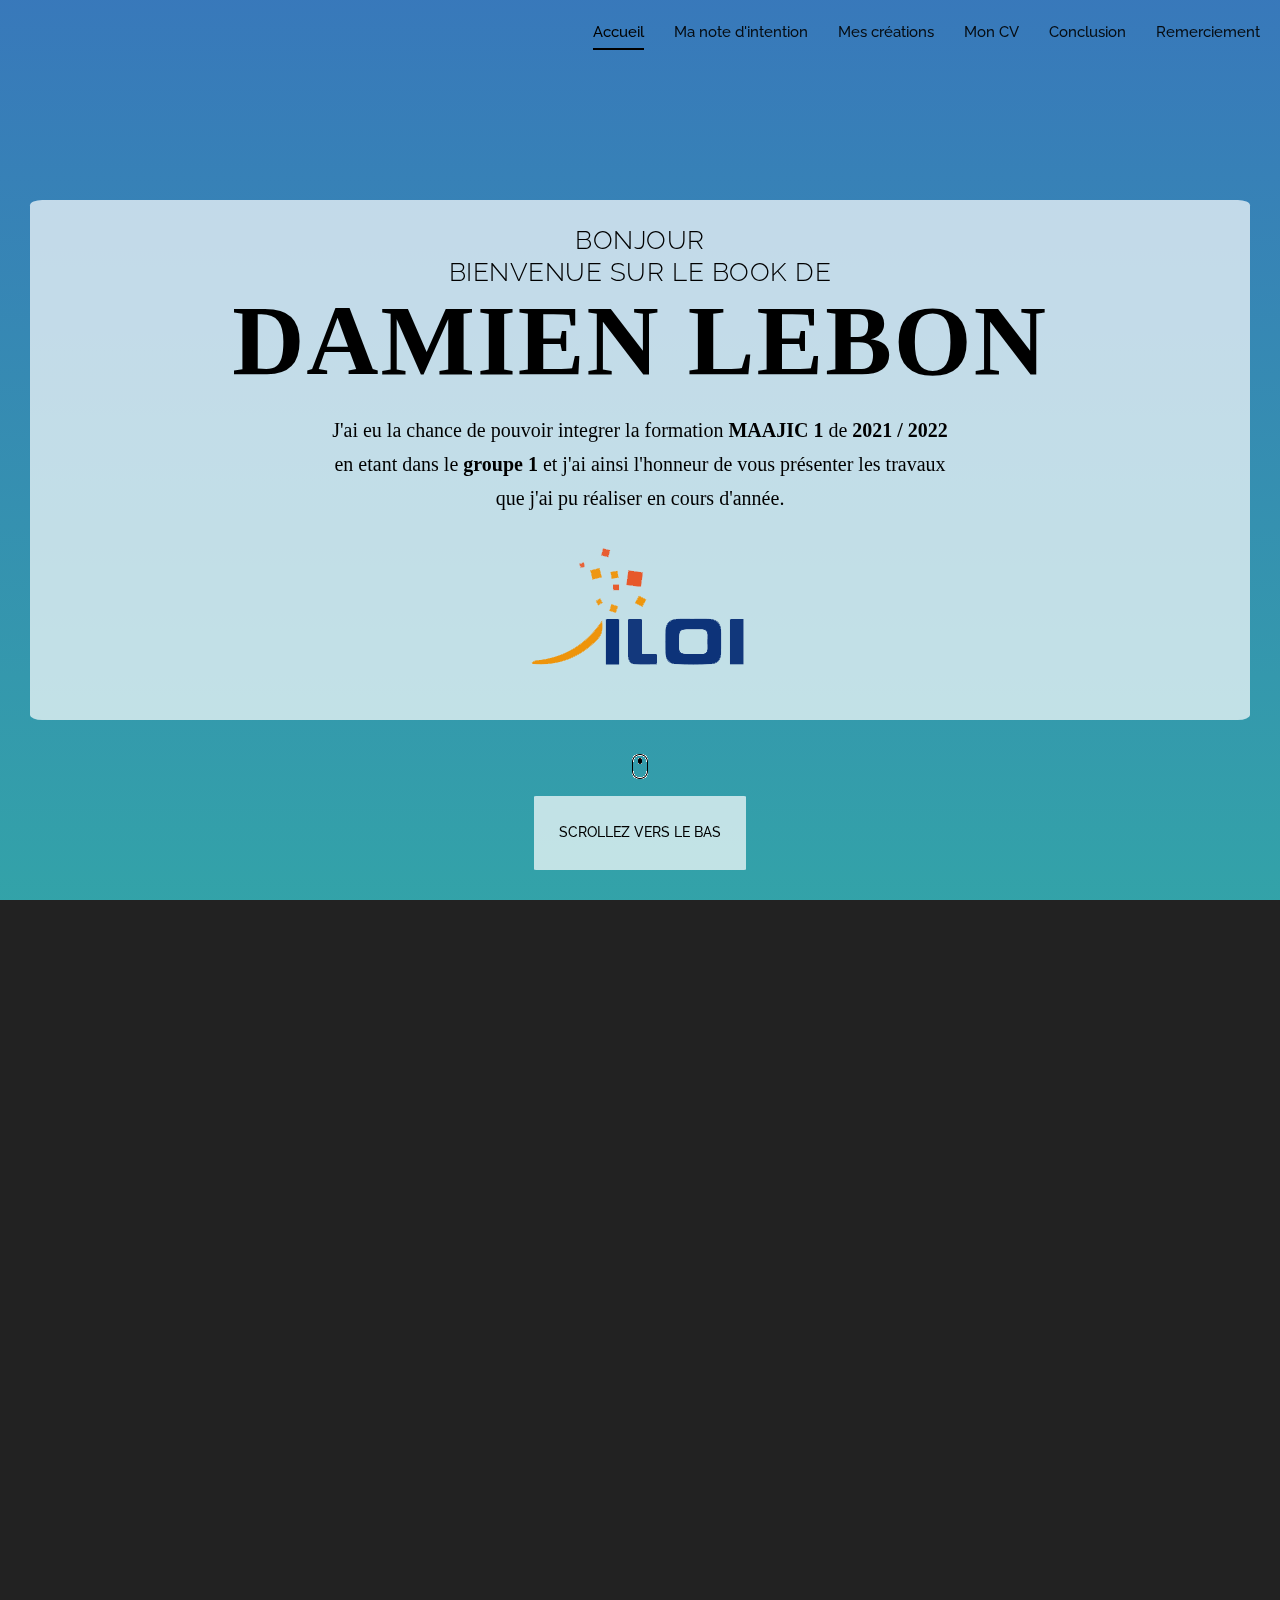
==== commit 9af12e24: "Ajout des nouveaux liens avec les images" ====
--- a/index.html
+++ b/index.html
@@ -68,7 +68,7 @@
         </header>
 
         <video autoplay muted loop id="myVideo">
-          <source src="images/video-bg.mp4" type="video/mp4">  <!--BackGroundVideo-->
+          <source src="images/Utile/video-bg.mp4" type="video/mp4">  <!--BackGroundVideo-->
         </video>
 
         <div id="fullpage" class="fullpage-default">
@@ -80,9 +80,9 @@
                         <h1 class="welcome-title animate" data-animate="fadeInUp">Damien LEBON</h1>
                         <p class="animate black" data-animate="fadeInUp">J'ai eu la chance de pouvoir integrer la formation <span class="bold">MAAJIC 1 </span> de <span class="bold">2021 / 2022 </span> en etant dans le <span class="bold">groupe 1 </span> et j'ai ainsi l'honneur de vous présenter les travaux que j'ai pu réaliser en cours d'année.</p>
 
-                        <img class="logoIloi animate" data-animate="fadeInUp" src="images/logoIloiSF.png">
-
-                        <div class="scroll-down next-section animate data-animate="fadeInUp""><img src="images/mouse-scroll.png" alt=""><span class="textBG">Scrollez vers le bas</span></div>
+                        <img class="logoIloi animate" data-animate="fadeInUp" src="images/Utile/logoIloiSF.png">
+
+                        <div class="scroll-down next-section animate data-animate="fadeInUp""><img src="images/Utile/mouse-scroll.png" alt=""><span class="textBG">Scrollez vers le bas</span></div>
                     </div>
                 </div>
             </div>
@@ -108,7 +108,7 @@
                                         </div>
                                     </div>
                                     <div class="col-md-6">
-                                        <figure class="about-img animate" data-animate="fadeInUp"><img src="images/top_montain.jpg" class="rounded" alt=""></figure>
+                                        <figure class="about-img animate" data-animate="fadeInUp"><img src="images/accueil/moi.jpg" class="rounded" alt=""></figure>
                                     </div>
                                 </div>
                             </div>
@@ -134,7 +134,7 @@
                                         <!-- DEBUT TRAVAUX PRATIQUES -->
                                         <div class="portfolio-item">
                                             <div class="thumb">
-                                                <img src="images/item-1.jpg">    <!--Effet de balancier classe : nail + hangling-image-->
+                                                <img src="images/accueil/item-1.jpg">    <!--Effet de balancier classe : nail + hangling-image-->
                                             </div>
                                             <a href="pageSecondaires/pratique.html">
                                                 <div class="thumb-inner animate" data-animate="fadeInUp">
@@ -149,7 +149,7 @@
                                         <!-- DEBUT TRAVAUX NUMERIQUE -->
                                         <div class="portfolio-item">
                                             <div class="thumb">
-                                                <img src="images/item-2.jpg" alt="">
+                                                <img src="images/accueil/item-2.jpg" alt="">
                                             </div>
                                             <a href="pageSecondaires/numerique.html">
                                                 <div class="thumb-inner animate" data-animate="fadeInUp">
@@ -164,7 +164,7 @@
                                         <!-- DEBUT TRAVAUX ADOBE -->
                                         <div class="portfolio-item">
                                             <div class="thumb">
-                                                <img src="images/item-2.jpg" alt="">
+                                                <img src="images/accueil/item-3.jpg" alt="">
                                             </div>
                                             <a href="pageSecondaires/Adobe.html">
                                                 <div class="thumb-inner animate" data-animate="fadeInUp">
@@ -185,7 +185,7 @@
                                                     <div class="side left "><p>3D</p></div>
                                                     <div class="side front"><p>Jeux VIDEO</p></div>
                                                  </div>
-                                                <img src="images/illustration3DJV.jpg" alt="">
+                                                <img src="images/accueil/illustration3DJV.jpg" alt="">
                                                 <a href="pageSecondaires/jeux3D.html">
                                                     <div class="thumb-inner animate" data-animate="fadeInUp">
                                                         <h4>Travaux jeux vidéo et 3D</h4>
@@ -201,7 +201,7 @@
                                         <!-- DEBUT TRAVAUX PERSO -->
                                         <div class="portfolio-item">
                                             <div class="thumb">
-                                                <img src="images/illustrationTravauxPers.jpg" alt="">
+                                                <img src="images/accueil/illustrationTravauxPers.jpg" alt="">
                                             </div>
                                             <a href="pageSecondaires/perso.html">
                                                 <div class="thumb-inner animate" data-animate="fadeInUp">
@@ -216,7 +216,7 @@
                                 </div>
                             </div>
                         </div>
-                        <div class="scroll-down next-section animate data-animate="fadeInUp""><img src="images/mouse-scroll.png" alt=""><span class="textBG radius">Cliquez sur une image pour découvrir mes travaux</span></div>
+                        <div class="scroll-down next-section animate data-animate="fadeInUp""><img src="images/Utile/mouse-scroll.png" alt=""><span class="textBG radius">Cliquez sur une image pour découvrir mes travaux</span></div>
 
                     </div>
                 </div>
@@ -231,7 +231,7 @@
                                 <h2  class="leftPos"><span class="textBG radius bold">Mon CV</span></h2>
                             </div>
                             <div>
-                                <img src="images/CV 2021-A4.png">
+                                <img src="images/accueil/CV 2021-A4.png">
                             </div>
                         </div>
                     </div>
--- a/css/custom.css
+++ b/css/custom.css
@@ -274,7 +274,6 @@
   color:black;
 }
 
-/* .imgSize{
-  width:200px;
-  height: 400px;
-}  */+.marginTop35{
+  margin-top: 35%;
+}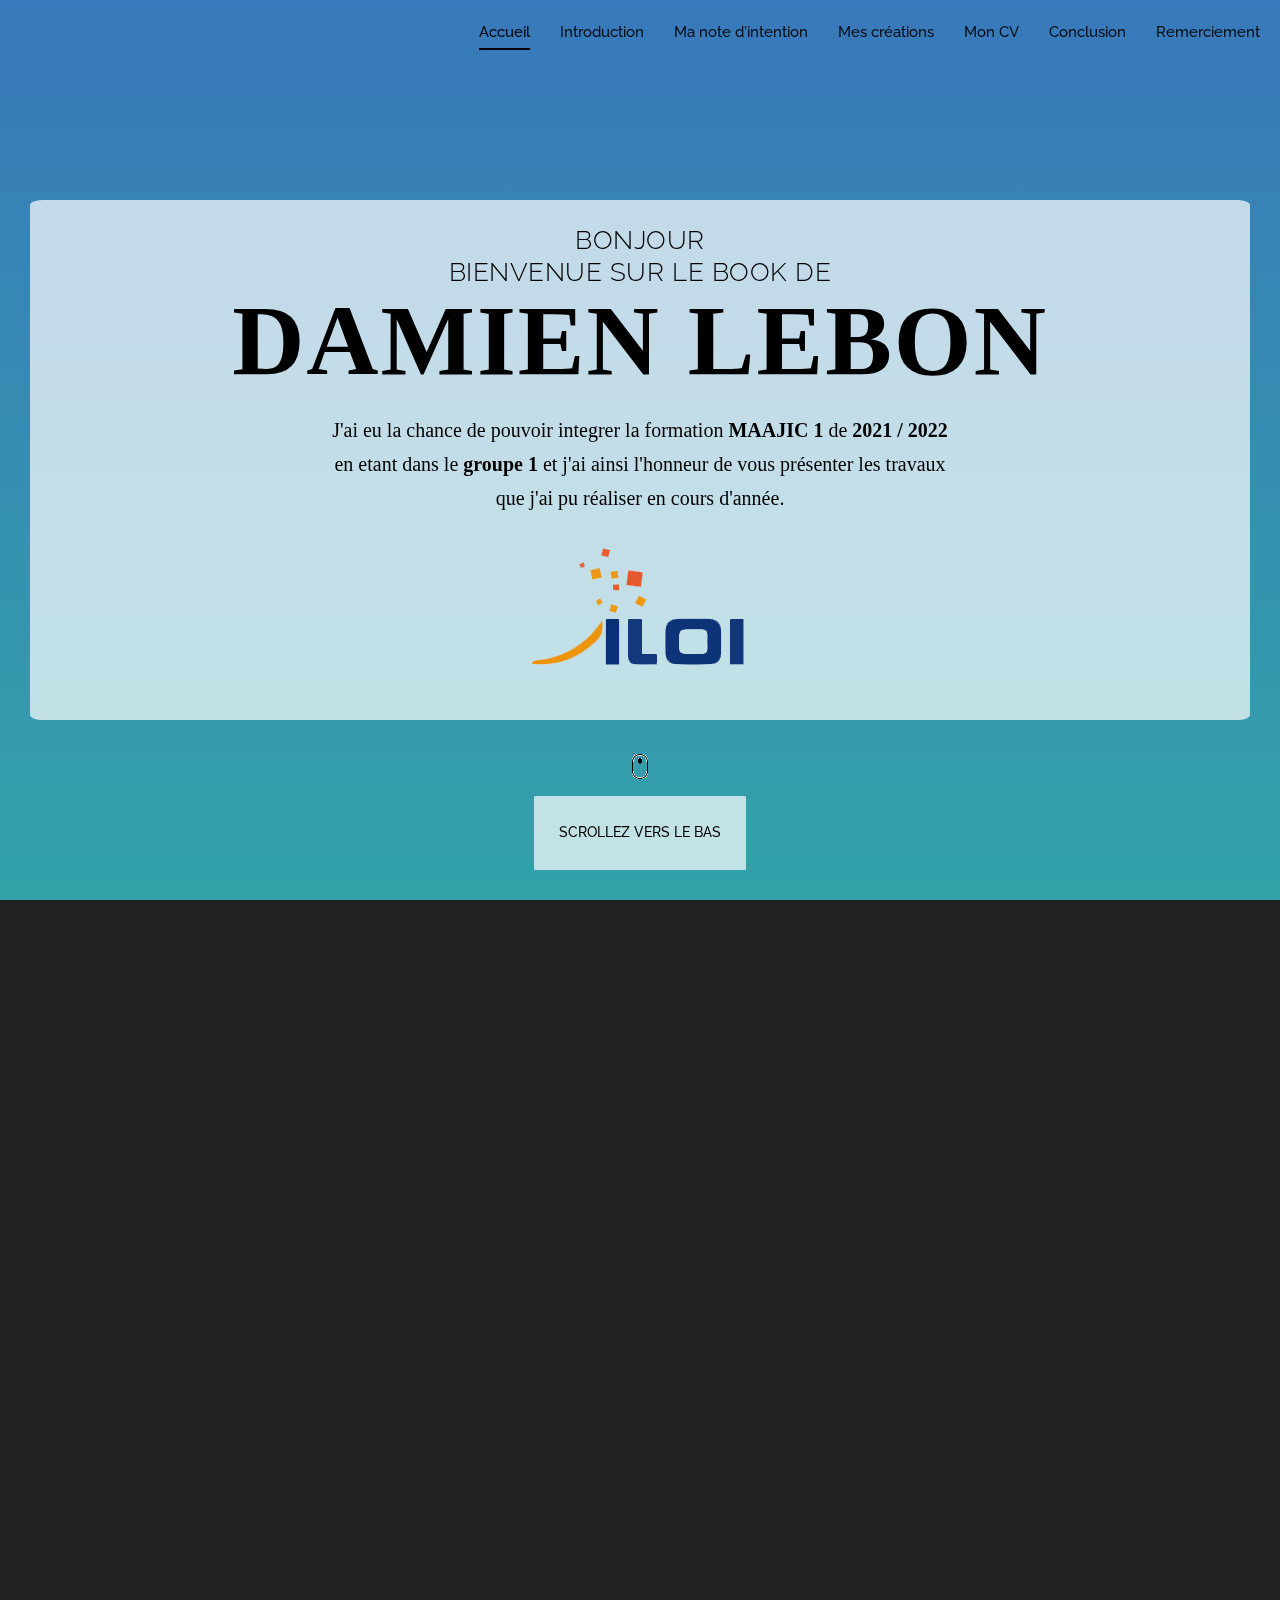
==== commit f4e7ad49: "Ajout de la note d'intention sur la page d'accueil" ====
--- a/index.html
+++ b/index.html
@@ -54,11 +54,12 @@
                             <div class="nav-box navbar-collapse">
                                 <ul class="navigation-menu nav navbar-nav navbars" id="nav">
                                     <li data-menuanchor="slide01" class="active"><a href="#slide01">Accueil</a></li>
-                                    <li data-menuanchor="slide02"><a class="bold" href="#slide02">Ma note d'intention</a></li>
-                                    <li data-menuanchor="slide03"><a class="bold" href="#slide03">Mes créations</a></li>
-                                    <li data-menuanchor="slide04"><a class="bold" href="#slide04">Mon CV</a></li>
-                                    <li data-menuanchor="slide05"><a class="bold" href="#slide05">Conclusion</a></li>
-                                    <li data-menuanchor="slide06"><a class="bold" href="#slide06">Remerciement</a></li>
+                                    <li data-menuanchor="slide02"><a class="bold" href="#slide02">Introduction</a></li>
+                                    <li data-menuanchor="slide03"><a class="bold" href="#slide03">Ma note d'intention</a></li>
+                                    <li data-menuanchor="slide04"><a class="bold" href="#slide04">Mes créations</a></li>
+                                    <li data-menuanchor="slide05"><a class="bold" href="#slide05">Mon CV</a></li>
+                                    <li data-menuanchor="slide06"><a class="bold" href="#slide06">Conclusion</a></li>
+                                    <li data-menuanchor="slide07"><a class="bold" href="#slide07">Remerciement</a></li>
                                 </ul>
                             </div>
                         </nav>
@@ -68,7 +69,7 @@
         </header>
 
         <video autoplay muted loop id="myVideo">
-          <source src="images/Utile/video-bg.mp4" type="video/mp4">  <!--BackGroundVideo-->
+          <source src="images/Utile/bg3.mp4" type="video/mp4">  <!--BackGroundVideo-->
         </video>
 
         <div id="fullpage" class="fullpage-default">
@@ -88,7 +89,7 @@
             </div>
             <!-- ----------------------------------FIN ACCUEIL-------------------------------- -->
 
-            <!-- --------------------------------DEBUT NOTE D'INTENTION-------------------------------- -->
+            <!-- --------------------------------DEBUT INTRODUCTION-------------------------------- -->
             <div class="section animated-row" data-section="slide02">
                 <div class="section-inner">
                     <div class="about-section">
@@ -116,7 +117,86 @@
                     </div>
                 </div>
             </div>
-            <!-- ---------------------------------- FIN NOTE D'INTENTION-------------------------------->
+            <!-- ---------------------------------- FIN INTRODUCTION-------------------------------->
+            <!-- --------------------------------DEBUT NOTE D'INTENTION -------------------------------- -->
+            <div class="section animated-row" data-section="slide05">
+                <div class="section-inner">
+                    <div class="row justify-content-center">
+                        <div class="col-md-9 wide-col-laptop">
+                            <div class="title-block animate" data-animate="fadeInUp">
+                                <h2  class="leftPos"><span class="textBG radius bold">Note d'intention</span></h2>
+                            </div>
+                            <div class="row textBG col-lg-12">     
+                                <div class="animate fourColumn about-contentbox noMarginTop full " data-animate="fadeInUp">
+
+                                    <p class="alinea justify">C’est en me perdant dans les plaines vertes d’hyrule à l'âge de trois ans que je me suis
+                                    rendu compte que le jeux vidéo n’était pas qu’un passe temps à mes yeux.
+                                    <spann class="bold">Zelda Ocarina of time</spann> à été ma première approche du jeux vidéo et, par son histoire et ses
+                                    personnages intéressants,il m’a profondément marqué.
+                                    N’ayant pas internet avant ma majorité ou presque, je n’ai pas pu accéder au côté
+                                    multijoueur de la plupart des œuvres auxquelles j’ai joué. La seule chose qui m'intéressait
+                                    donc dans le jeux vidéo c’était l’histoire et le gameplay (les mécaniques de jeux).</p>
+
+                                    <h6>Mon objectif à moyens terme</h6>
+
+                                    <p class="alinea justify">L’idée de réaliser mon premier jeu vidéo est arrivée très rapidement après que j’ai commencé à me former.
+                                    <br>Je m’étais perdu en randonnée dans la forêt de Bélouve à Salazie et, après plusieurs
+                                    chutes dûes au sentier boueux, j’étais dans un sale. J’étais exténué et je subissais des
+                                    conditions climatiques assez peu favorables, il y avait en effet beaucoup de brouillard, de la
+                                    pluie et un silence assourdissant. Durant mon cheminement je me suis dis que vu
+                                    l’isolement totale dans laquelle je suis, j’aurais très bien pu être le dernier homme sur l’île.
+                                    <br>C’est de cet isolement que m’est venue l’idée de mon tout premier jeu vidéo.
+                                    <br>Je voudrais réaliser un jeux ou la narration mettrait en avant les relations humaine et
+                                    reprendre en partie le modele du jeux vidéo allemand “<a href="https://fr.wikipedia.org/wiki/Sea_of_Solitude" target="_blank" rel="noopener noreferrer" > of Solitude</a>” ou on suit l’histoire
+                                    d’une jeune femme devant affronter des monstres, monstre représentant sa famille et ses
+                                    emotions.
+                                    <br>Plus précisément, je souhaiterais parler de deux thèmes qui sont très importants pour moi:
+                                    la famille ainsi que l’isolement.
+                                    <br>out le monde se doit de travailler dur pour réaliser son rêve mais les gens à la Réunion se
+                                    doivent de faire face à des problématiques supplémentaires dûes à l’isolement
+                                    géographique du département.
+                                    <br>De même, ma famille est pour moi un pilier extrêmement important. Si j’en suis là
+                                    aujourd'hui c’est en grande partie grâce à eux.
+                                    <br>e voudrais donc réaliser une histoire ou nous verrions comment peut réagir un groupe de
+                                    personne privés de leurs familles, le tout, dans un isolement quasi total.
+                                    Je narrerai l’histoire d’une famille obligée de traverser l’île de la Réunion alors qu’une
+                                    épidémie se propage
+                                    <br>Puisque l’épidémie est assez grave pour complètement isoler l'île de la Réunion, ils devront
+                                    ainsi faire face aux dangers inhérents à cette problématique. Cela signifie donc qu’il devront
+                                    faire face à un abandon total: plus d’apport extérieur en nourriture, en renfort de sécurité, ou
+                                    en soin. Je veux également montrer comment un groupe de personnes pourrait réagir
+                                    lorsque les membres de leurs familles disparaissent, montrer justement la nature humaine
+                                    dans ce qu’elle a de plus fragile.
+                                    <br>on objectif est donc de réaliser un jeu ou le gameplay n’est pas particulièrement axé sur le
+                                    combat mais plutôt sur des mécaniques de fuite et d'énigme (comme le jeux vidéo <a href="https://fr.wikipedia.org/wiki/Limbo_(jeu_vid%C3%A9o,_2010)" target="_blank" rel="noopener noreferrer">Limbo</a> ou
+                                    encore le jeux <a href="https://www.jeuxvideo.com/jeux/jeu-679075/" target="_blank" rel="noopener noreferrer">Somerville</a>).</p>
+
+                                    <h6>Mes projets personnels</h6>
+                                    <p class="alinea justify">Pour pouvoir réaliser ce jeu, je suis en train de principalement me former à l’utilisation de deux logiciels : Unity et Blender. Souhaitant devenir programmeur je me concentre ainsi sur l’apprentissage et la maîtrise du
+                                    langage de programmation utilisé sur Unity : le C#. Mes projets personnels ont donc tous des objectifs techniques précis qui me permettront au final d'acquérir assez de compétence pour réaliser mon jeux vidéo.
+                                    <br>Mon premier projet personnel est un regroupement de plusieurs exercices techniques que j'ai réalisé et mis en forme sur unity. J'ai ainsi réalisé deux simulation de jeux l'un montrant les bases du déplacement et l'autre les bases d'un systeme de checkpoint.
+                                    <br>Mon deuxieme projet personnel est le résultat de ma gamejams de 2021. Mon objectif ici était
+                                    de pouvoir réaliser un projet en lien avec des artistes 2D et 3D ainsi que de définir
+                                    précisément quelles étaient mes faiblesses, le tout dans un temps volontairement trop court.
+                                    J'ai donc énormément travaillé sur la récupération et l’utilisation de modèles 2D et 3D, ainsi
+                                    que tout ce qui touchait la mise en ligne d’un projet (la création d’un build etc). Je me suis
+                                    rendu compte de mes faiblesses en matière de programmation et j’ai pu travailler dessus
+                                    pour mon deuxième projet.
+                                    <br>Mon dernier projet personnel est le début d'un prototype de jeux towerDefense que j'ai réalisé. Il est loin d'être terminé mais je voulais malgré tout l'ajouter dans mes projets personnels car c'est de loin l'exercice le plus difficile que j'ai eu la chance de réaliser sur mon temps libre.
+                                    <br>Malgré tout je ne suis qu’en première année de formation et je sais qu’il me reste encore
+                                    énormément de choses à apprendre. Je souhaite pouvoir terminer mon jeu au mieux d’ici
+                                    deux ans, au pire d’ici la fin de mon Master 2. Ce book est donc la représentation de mes
+                                    premiers pas en tant que programmeur et plus précisément de mes premiers pas dans la
+                                    réalisation de mon premier jeu vidéo complet.</p>
+                                    
+
+                                </div>
+                            </div>        
+                        </div>
+                    </div>
+                </div>
+            </div> 
+            <!--  --------------------------------FIN NOTE D'INTENTION-------------------------------- -->
             <!-- --------------------------------DEBUT PORTEFOLIO-------------------------------- -->
             <div class="section animated-row" data-section="slide03">
                 <div class="section-inner">
@@ -231,7 +311,7 @@
                                 <h2  class="leftPos"><span class="textBG radius bold">Mon CV</span></h2>
                             </div>
                             <div>
-                                <img src="images/accueil/CV 2021-A4.png">
+                                <img src="images/accueil/CV_2022.jpg">
                             </div>
                         </div>
                     </div>
--- a/css/style.css
+++ b/css/style.css
@@ -596,7 +596,7 @@
     width: 12px;
     height: 12px;
     margin: 0 5px;
-    background: rgba(255, 255, 255, .2)
+    background: #4096ee;
 }
 
 .owl-carousel .owl-dots .owl-dot:focus {
@@ -604,7 +604,7 @@
 }
 
 .owl-carousel .owl-dots .owl-dot.active {
-    background: #fff
+    background: black
 }
 
 /*==============================================
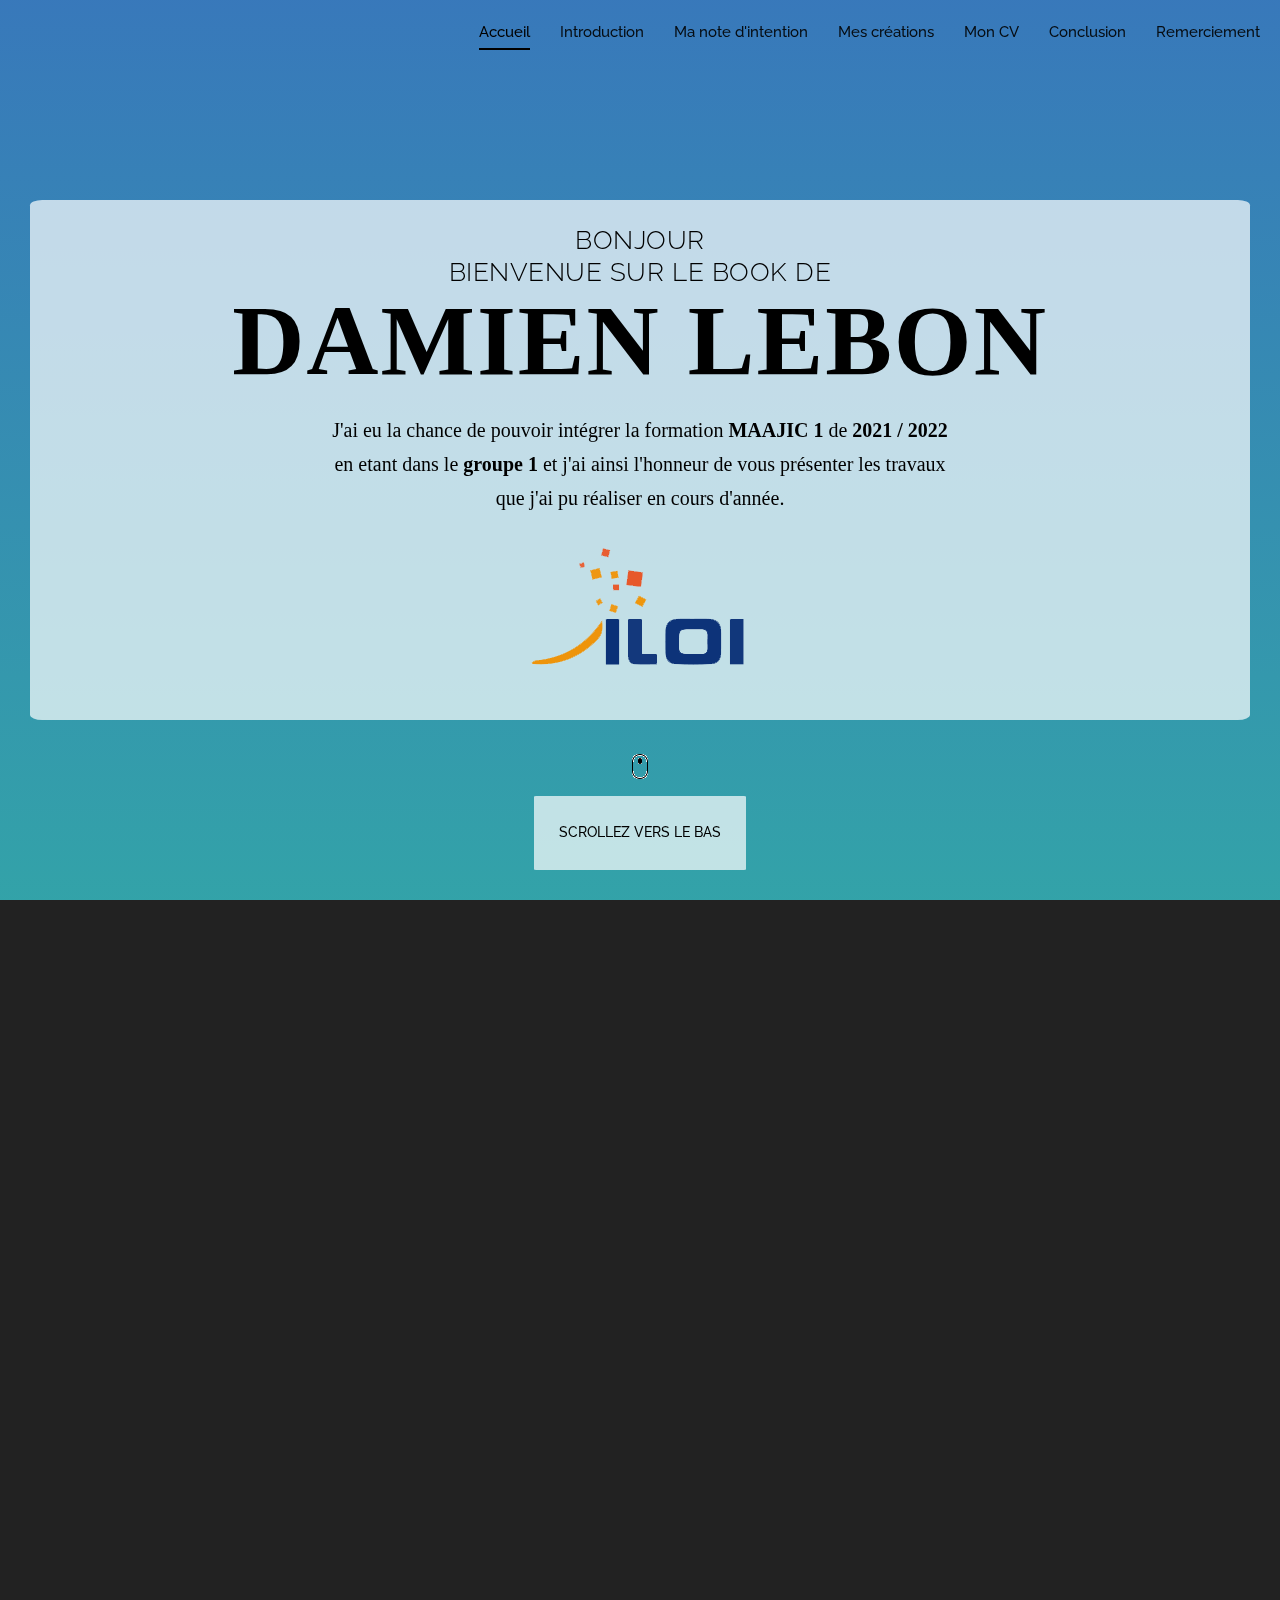
==== commit aaf8d944: "Ajout des liens et correction sur page accueil et pratique" ====
--- a/index.html
+++ b/index.html
@@ -79,7 +79,7 @@
                     <div class="welcome-box textBG">
                         <span class="welcome-first animate" data-animate="fadeInUp">Bonjour <br> bienvenue sur le book de </span>
                         <h1 class="welcome-title animate" data-animate="fadeInUp">Damien LEBON</h1>
-                        <p class="animate black" data-animate="fadeInUp">J'ai eu la chance de pouvoir integrer la formation <span class="bold">MAAJIC 1 </span> de <span class="bold">2021 / 2022 </span> en etant dans le <span class="bold">groupe 1 </span> et j'ai ainsi l'honneur de vous présenter les travaux que j'ai pu réaliser en cours d'année.</p>
+                        <p class="animate black" data-animate="fadeInUp">J'ai eu la chance de pouvoir intégrer la formation <span class="bold">MAAJIC 1 </span> de <span class="bold">2021 / 2022 </span> en etant dans le <span class="bold">groupe 1 </span> et j'ai ainsi l'honneur de vous présenter les travaux que j'ai pu réaliser en cours d'année.</p>
 
                         <img class="logoIloi animate" data-animate="fadeInUp" src="images/Utile/logoIloiSF.png">
 
@@ -109,7 +109,7 @@
                                         </div>
                                     </div>
                                     <div class="col-md-6">
-                                        <figure class="about-img animate" data-animate="fadeInUp"><img src="images/accueil/moi.jpg" class="rounded" alt=""></figure>
+                                        <figure class="about-img animate" data-animate="fadeInUp"><a href="images/accueil/moi.jpg" target="_blank" rel="noopener noreferrer"><img src="images/accueil/moi.jpg" class="rounded" alt=""></figure>
                                     </div>
                                 </div>
                             </div>
@@ -203,7 +203,7 @@
                     <div class="row justify-content-center">
                         <div class="col-md-8 wide-col-laptop">
                             <div class="title-block animate" data-animate="fadeInUp">
-                                <h2 class="leftPos"> <span class="textBG radius bold">creations</span></h2>
+                                <h2 class="leftPos"> <span class="textBG radius bold">Mes créations</span></h2>
                             </div>
                             <div class="gallery-section">
 
@@ -219,7 +219,7 @@
                                             <a href="pageSecondaires/pratique.html">
                                                 <div class="thumb-inner animate" data-animate="fadeInUp">
                                                     <h4>Travaux pratiques</h4>
-                                                    <p>Cela regroupe les dessins papiers, l'anatomie, les photographies, mes travaux en storyBoard</p>
+                                                    <p>Les dessins papiers, d'anatomie, mes photographies ainsi que mes travaux en storyBoard</p>
                                                 </div>
                                             </a>
                                         </div>
@@ -234,7 +234,7 @@
                                             <a href="pageSecondaires/numerique.html">
                                                 <div class="thumb-inner animate" data-animate="fadeInUp">
                                                     <h4>Travaux numériques</h4>
-                                                    <p>Mes travaux en création digitale, désign graphique, audiovisuel.</p>
+                                                    <p>Mes travaux en création digital, design graphique, audiovisuel.</p>
                                                 </div>
                                             </a>
                                             <!-- FIN TRAVAUX NUMERIQUE -->
@@ -248,8 +248,8 @@
                                             </div>
                                             <a href="pageSecondaires/Adobe.html">
                                                 <div class="thumb-inner animate" data-animate="fadeInUp">
-                                                    <h4>Travaux de la suite Adobe</h4>
-                                                    <p>Mes travaux en photoshop, illustrator, after effects, toonboom, animate, inDesign.</p>
+                                                    <h4>Suite Adobe</h4>
+                                                    <p>Mes travaux en photoshop, illustrator, after effect, toonboom, animate, inDesign.</p>
                                                 </div>
                                             </a>
                                             <!-- FIN TRAVAUX ADOBE -->
@@ -286,7 +286,7 @@
                                             <a href="pageSecondaires/perso.html">
                                                 <div class="thumb-inner animate" data-animate="fadeInUp">
                                                     <h4>Travaux personnelles</h4>
-                                                    <p>Les travaux que j'ai pu réaliser personnellement principalement mon travail en programmation, jeux vidéo ainsi que des sites webs</p>
+                                                    <p>Mes travaux personnels : des demonstrations techniques, un jeux fait en gamejam et un prototype de towerDefense</p>
                                                 </div>
                                             </a>
                                         </div>
--- a/css/responsive.css
+++ b/css/responsive.css
@@ -9,9 +9,9 @@
 		font-size: 100px;
 		margin-bottom:20px;
 	}
-	.next-section {
-	/*	bottom: auto; */
-	}
+	/* .next-section {
+		bottom: auto; 
+	} */
 	.welcome-title:before {
 		margin: 20px auto 5px;
 	}
--- a/css/custom.css
+++ b/css/custom.css
@@ -240,6 +240,10 @@
   display: flex;
   flex-direction: row;
 }
+.flexColumn{
+  display: flex;
+  flex-direction: column;
+}
 
 .justify{
   text-align: justify;
